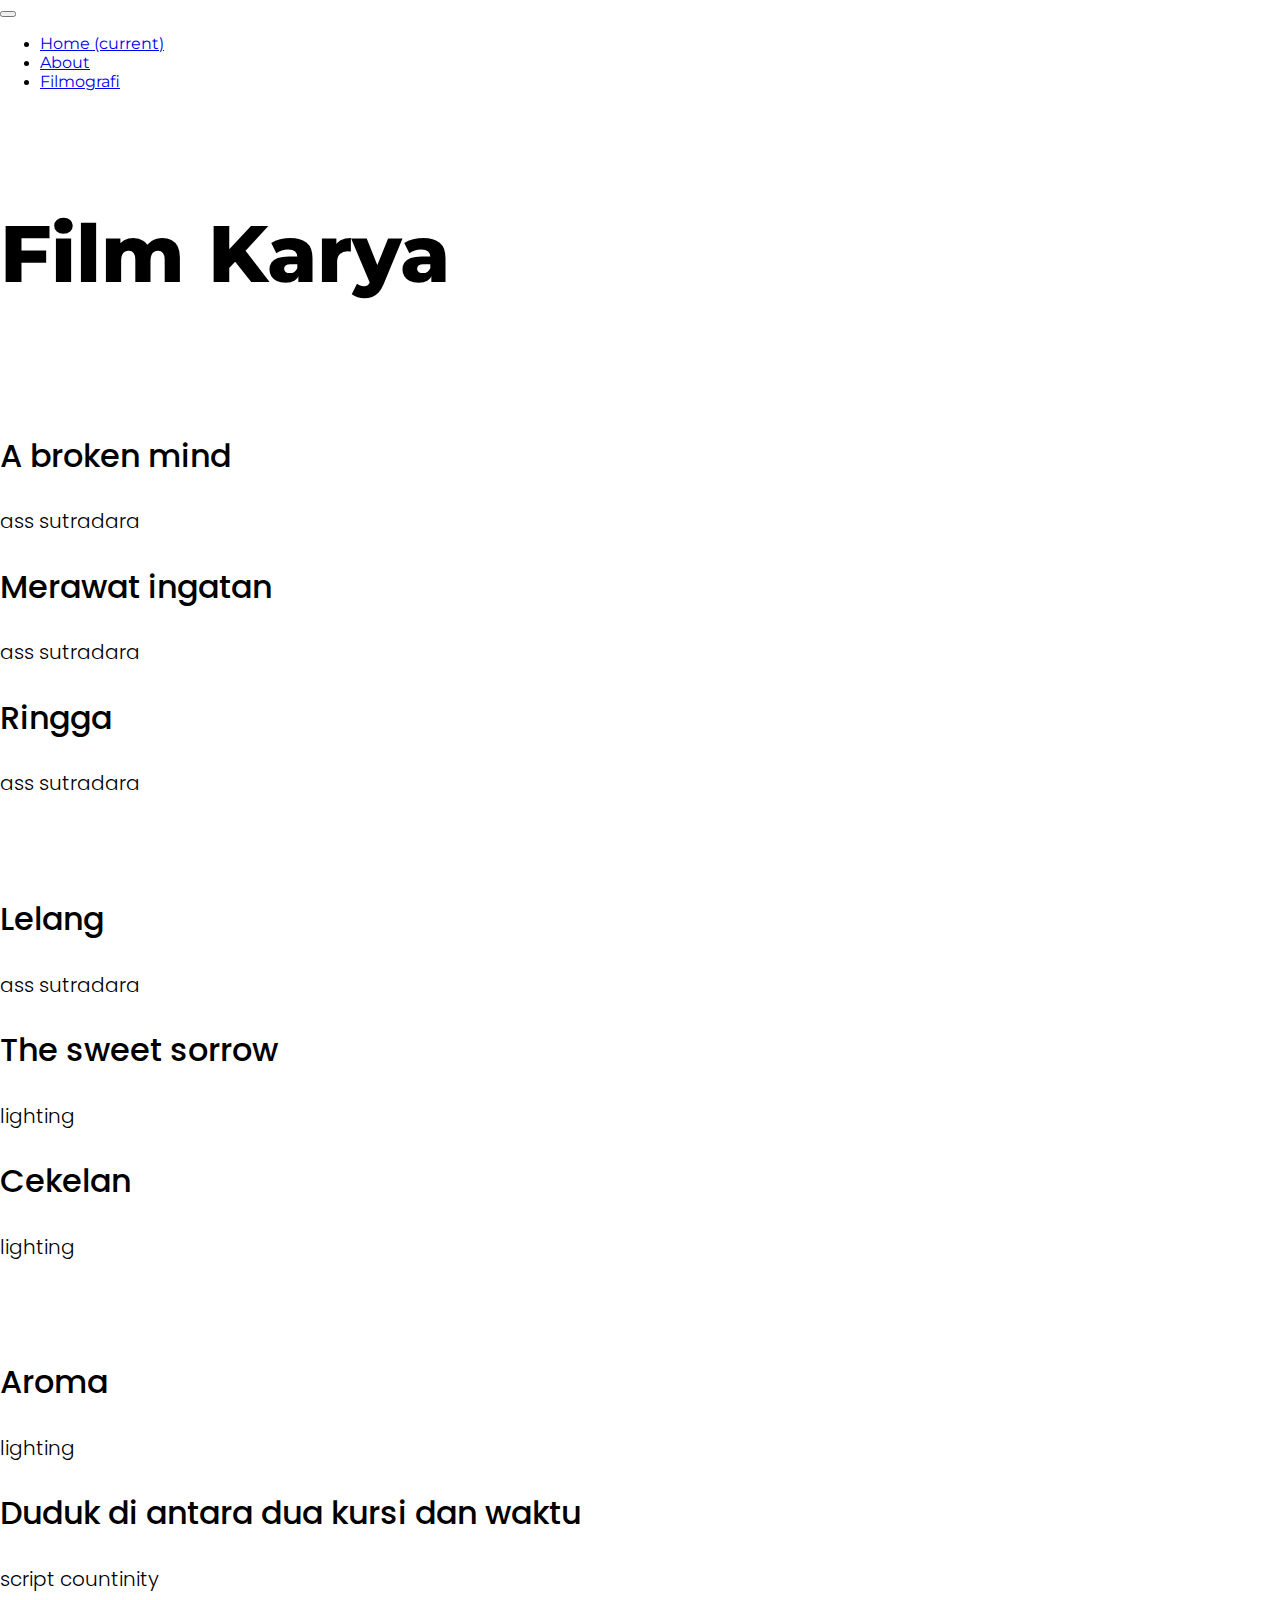
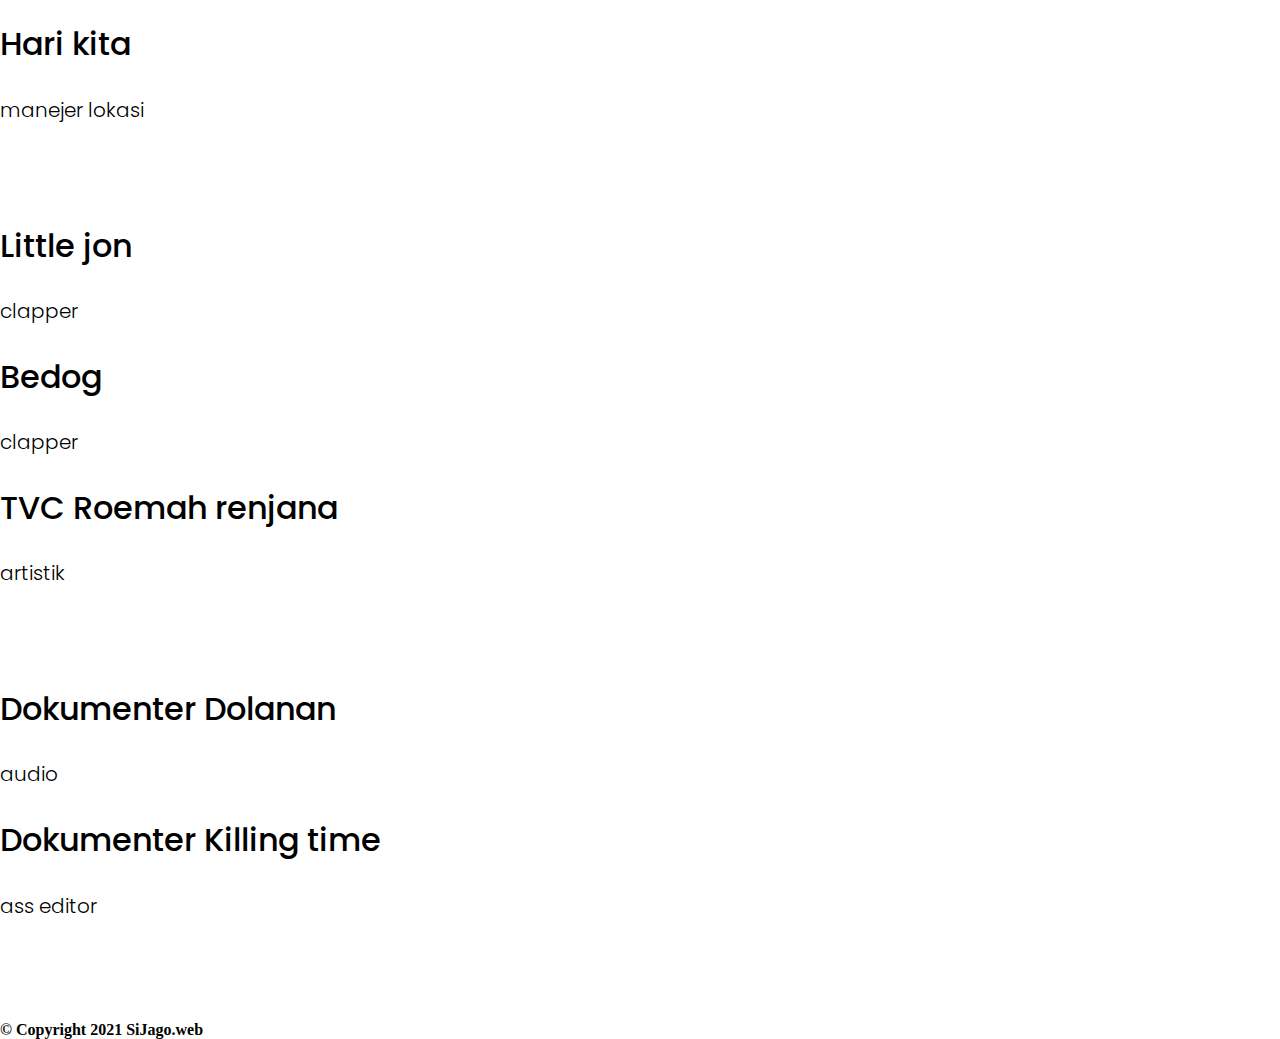
==== filmkarya.html @ 4bc7ffd6 "Porto" ====
<!DOCTYPE html>
<html lang="en">

<head>
    <!-- Required meta tags -->
    <meta charset="utf-8">
    <meta name="viewport" content="width=device-width, initial-scale=1, shrink-to-fit=no">

    <!-- Bootstrap CSS -->
    <link rel="stylesheet" href="https://cdn.jsdelivr.net/npm/bootstrap@4.6.0/dist/css/bootstrap.min.css"
        integrity="sha384-B0vP5xmATw1+K9KRQjQERJvTumQW0nPEzvF6L/Z6nronJ3oUOFUFpCjEUQouq2+l" crossorigin="anonymous">
    <link
        href="https://fonts.googleapis.com/css2?family=Montserrat:wght@100;200;300;400;500;600;700;800;900&family=Poppins:wght@100;200;300;400;500;600;700;800;900&display=swap"
        rel="stylesheet">
    <link rel="stylesheet" href="style/main.css">

    <title>Badhi Fadlul Rahman</title>
</head>

<body>
    <section class="page2">
        <div class="container">
            <nav class="navbar navbar-expand-lg navbar-light">
                <button class="navbar-toggler" type="button" data-toggle="collapse" data-target="#navbarNav"
                    aria-controls="navbarNav" aria-expanded="false" aria-label="Toggle navigation">
                    <span class="navbar-toggler-icon"></span>
                </button>
                <div class="collapse navbar-collapse justify-content-center" id="navbarNav">
                    <ul class="navbar-nav">
                        <li class="nav-item">
                            <a class="nav-link" href="index.html">Home <span class="sr-only">(current)</span></a>
                        </li>
                        <li class="nav-item">
                            <a class="nav-link" href="index.html">About</a>
                        </li>
                        <li class="nav-item">
                            <a class="nav-link" href="index.html">Filmografi</a>
                        </li>
                    </ul>
                </div>
            </nav>
        </div>
    </section>

    <section>
        <div class="container karya">
            <h1>Film Karya</h1>
            <div class="container filmkarya">
                <div class="row" style="padding-top: 50px;">
                    <div class="col-sm">
                        <h2>A broken mind</h2>
                        <p>ass sutradara</p>
                    </div>
                    <div class="col-sm">
                        <h2>Merawat ingatan</h2>
                        <p>ass sutradara</p>
                    </div>
                    <div class="col-sm">
                        <h2>Ringga</h2>
                        <p>ass sutradara</p>
                    </div>
                </div>
            </div>
            <div class="container filmkarya">
                <div class="row" style="padding-top: 50px;">
                    <div class="col-sm">
                        <h2>Lelang</h2>
                        <p>ass sutradara</p>
                    </div>
                    <div class="col-sm">
                        <h2>The sweet sorrow</h2>
                        <p>lighting</p>
                    </div>
                    <div class="col-sm">
                        <h2>Cekelan</h2>
                        <p>lighting</p>
                    </div>
                </div>
            </div>
            <div class="container filmkarya">
                <div class="row" style="padding-top: 50px;">
                    <div class="col-sm">
                        <h2>Aroma</h2>
                        <p>lighting</p>
                    </div>
                    <div class="col-sm">
                        <h2>Duduk di antara dua kursi dan waktu</h2>
                        <p>script countinity</p>
                    </div>
                    <div class="col-sm">
                        <h2>Hari kita</h2>
                        <p>manejer lokasi</p>
                    </div>
                </div>
            </div>
            <div class="container filmkarya">
                <div class="row" style="padding-top: 50px;">
                    <div class="col-sm">
                        <h2>Little jon</h2>
                        <p>clapper</p>
                    </div>
                    <div class="col-sm">
                        <h2>Bedog</h2>
                        <p>clapper</p>
                    </div>
                    <div class="col-sm">
                        <h2>TVC Roemah renjana</h2>
                        <p>artistik</p>
                    </div>
                </div>
            </div>
            <div class="container filmkarya">
                <div class="row" style="padding-top: 50px;">
                    <div class="col-sm">
                        <h2>Dokumenter Dolanan</h2>
                        <p>audio</p>
                    </div>
                    <div class="col-sm">
                        <h2>Dokumenter Killing time</h2>
                        <p>ass editor</p>
                    </div>
                    <div class="col-sm">
                    </div>
                </div>
            </div>
        </div>
    </section>




    <footer>
        <div class="container mt-2 mb-2">
            <div class="conatainer text-center" style="color: rgb(0, 0, 0); font-weight: bold; padding-top: 80px;">
                © Copyright 2021 SiJago.web
            </div>
        </div>
    </footer>
</body>

</html>
---- style/main.css ----
html {
  scroll-behavior: smooth;
}

body {
  margin: 0;
  padding: 0;
}

header {
  background-image: url("../Images/bad.jpg");
  padding-bottom: 280px;
  background-size: 100%;
  background-size: cover;
  background-attachment: fixed;
  background-blend-mode: multiply;
  background-repeat: no-repeat;
  background-position: center;
}

@media (max-width: 767px) {
  header header {
    background-size: 100%;
    background-size: cover;
    background-attachment: fixed;
    background-blend-mode: multiply;
    background-repeat: no-repeat;
    background-position: center;
  }
}

header .navbar .navbar-nav .nav-item {
  -webkit-box-pack: center !important;
      -ms-flex-pack: center !important;
          justify-content: center !important;
}

header .navbar .navbar-nav .nav-item .nav-link {
  padding-right: 30px;
  font-family: Montserrat;
  font-style: normal;
  font-weight: normal;
  font-size: 16px;
}

header .judul {
  text-align: center;
  margin-top: 280px;
}

header .judul h5 {
  font-family: Montserrat;
  font-style: normal;
  font-weight: normal;
  font-size: 18px;
  color: #7E7E7E;
}

header .judul h1 {
  font-family: Poppins;
  font-style: normal;
  font-weight: normal;
  font-size: 80px;
  color: #FFFFFF;
}

header .judul h4 {
  font-family: Montserrat;
  font-style: normal;
  font-weight: normal;
  font-size: 24px;
  color: #7E7E7E;
}

@media (max-width: 767px) {
  header .judul h1 {
    font-family: Poppins;
    font-style: normal;
    font-weight: normal;
    font-size: 60px;
    color: #FFFFFF;
  }
}

.about h1 {
  margin-top: 40px;
  font-family: Montserrat;
  font-style: normal;
  font-weight: 800;
  font-size: 76px;
  color: #000000;
}

@media (max-width: 767px) {
  .about h1 {
    margin-top: 40px;
    font-family: Montserrat;
    font-style: normal;
    font-weight: 800;
    font-size: 60px;
    color: #000000;
  }
}

.about p {
  font-family: Poppins;
  font-style: normal;
  font-weight: normal;
  font-size: 16px;
  color: #000000;
}

.about img {
  margin-top: 40px;
  width: 300px;
  overflow: hidden;
  -webkit-transition: -webkit-transform .5s ease;
  transition: -webkit-transform .5s ease;
  transition: transform .5s ease;
  transition: transform .5s ease, -webkit-transform .5s ease;
}

.about img:hover {
  -webkit-transform: scale(1.1);
          transform: scale(1.1);
}

.film .filmografi h1 {
  text-align: center !important;
  font-family: Montserrat;
  font-style: normal;
  font-weight: 800;
  font-size: 90px;
  color: #000000;
  margin-bottom: 50px;
}

.film .director {
  background-color: #1C1C1C;
}

.film .director h1 {
  font-family: Montserrat;
  font-style: normal;
  font-weight: 800;
  font-size: 90px;
  color: #1C1C1C;
  padding-bottom: 50px;
  padding-top: 60px;
  -webkit-text-stroke: 1px white;
}

.film .director .filmposter img {
  width: 100%;
  height: 300px;
  overflow: hidden;
  -webkit-transition: -webkit-transform .5s ease;
  transition: -webkit-transform .5s ease;
  transition: transform .5s ease;
  transition: transform .5s ease, -webkit-transform .5s ease;
}

.film .director .filmposter img:hover {
  -webkit-transform: scale(1.1);
          transform: scale(1.1);
}

.film .director .filmposter h3 {
  text-align: center !important;
  font-family: Montserrat;
  font-style: normal;
  font-weight: 500;
  font-size: 20px;
  letter-spacing: 0.16em;
  padding-top: 22px;
  padding-bottom: 22px;
  color: #ffffff;
}

@media (max-width: 575.98px) {
  .film .director h1 {
    font-family: Montserrat;
    font-style: normal;
    font-weight: 800;
    font-size: 50px;
    color: #1C1C1C;
    padding-bottom: 50px;
    padding-top: 60px;
    -webkit-text-stroke: 1px white;
  }
  .film .director .filmposter img {
    -webkit-box-align: center !important;
        -ms-flex-align: center !important;
            align-items: center !important;
    width: 80%;
    padding-bottom: 15px;
  }
}

.karya h1 {
  font-family: Montserrat;
  font-style: normal;
  font-weight: 800;
  font-size: 80px;
  color: #000000;
  padding-top: 60px;
}

.karya .filmkarya h2 {
  font-family: Poppins;
  font-style: normal;
  font-weight: 500;
  font-size: 32px;
  color: #000000;
}

.karya .filmkarya p {
  font-family: Poppins;
  font-style: normal;
  font-weight: 300;
  font-size: 20px;
  color: #000000;
}

.karya .filmkarya a {
  font-family: Poppins;
  font-style: normal;
  font-weight: 300;
  font-size: 14px;
  color: #000000;
}

.filmkomersil {
  background-color: #1C1C1C;
  margin-top: 50px;
  padding-bottom: 70px;
}

.filmkomersil h1 {
  font-family: Montserrat;
  font-style: normal;
  font-weight: 800;
  font-size: 90px;
  color: #1C1C1C;
  padding-bottom: 20px;
  padding-top: 60px;
  -webkit-text-stroke: 1px white;
}

.filmkomersil h2 {
  font-family: Poppins;
  font-style: normal;
  font-weight: 500;
  font-size: 32px;
  color: #ffffff;
}

.filmkomersil p {
  font-family: Poppins;
  font-style: normal;
  font-weight: 300;
  font-size: 14px;
  color: #ffffff;
}

.filmkomersil a {
  font-family: Poppins;
  font-style: normal;
  font-weight: 300;
  font-size: 14px;
  color: #ffffff;
}

.page2 .navbar .navbar-nav .nav-item {
  -webkit-box-pack: center !important;
      -ms-flex-pack: center !important;
          justify-content: center !important;
}

.page2 .navbar .navbar-nav .nav-item .nav-link {
  padding-right: 30px;
  font-family: Montserrat;
  font-style: normal;
  font-weight: normal;
  font-size: 16px;
}
/*# sourceMappingURL=main.css.map */
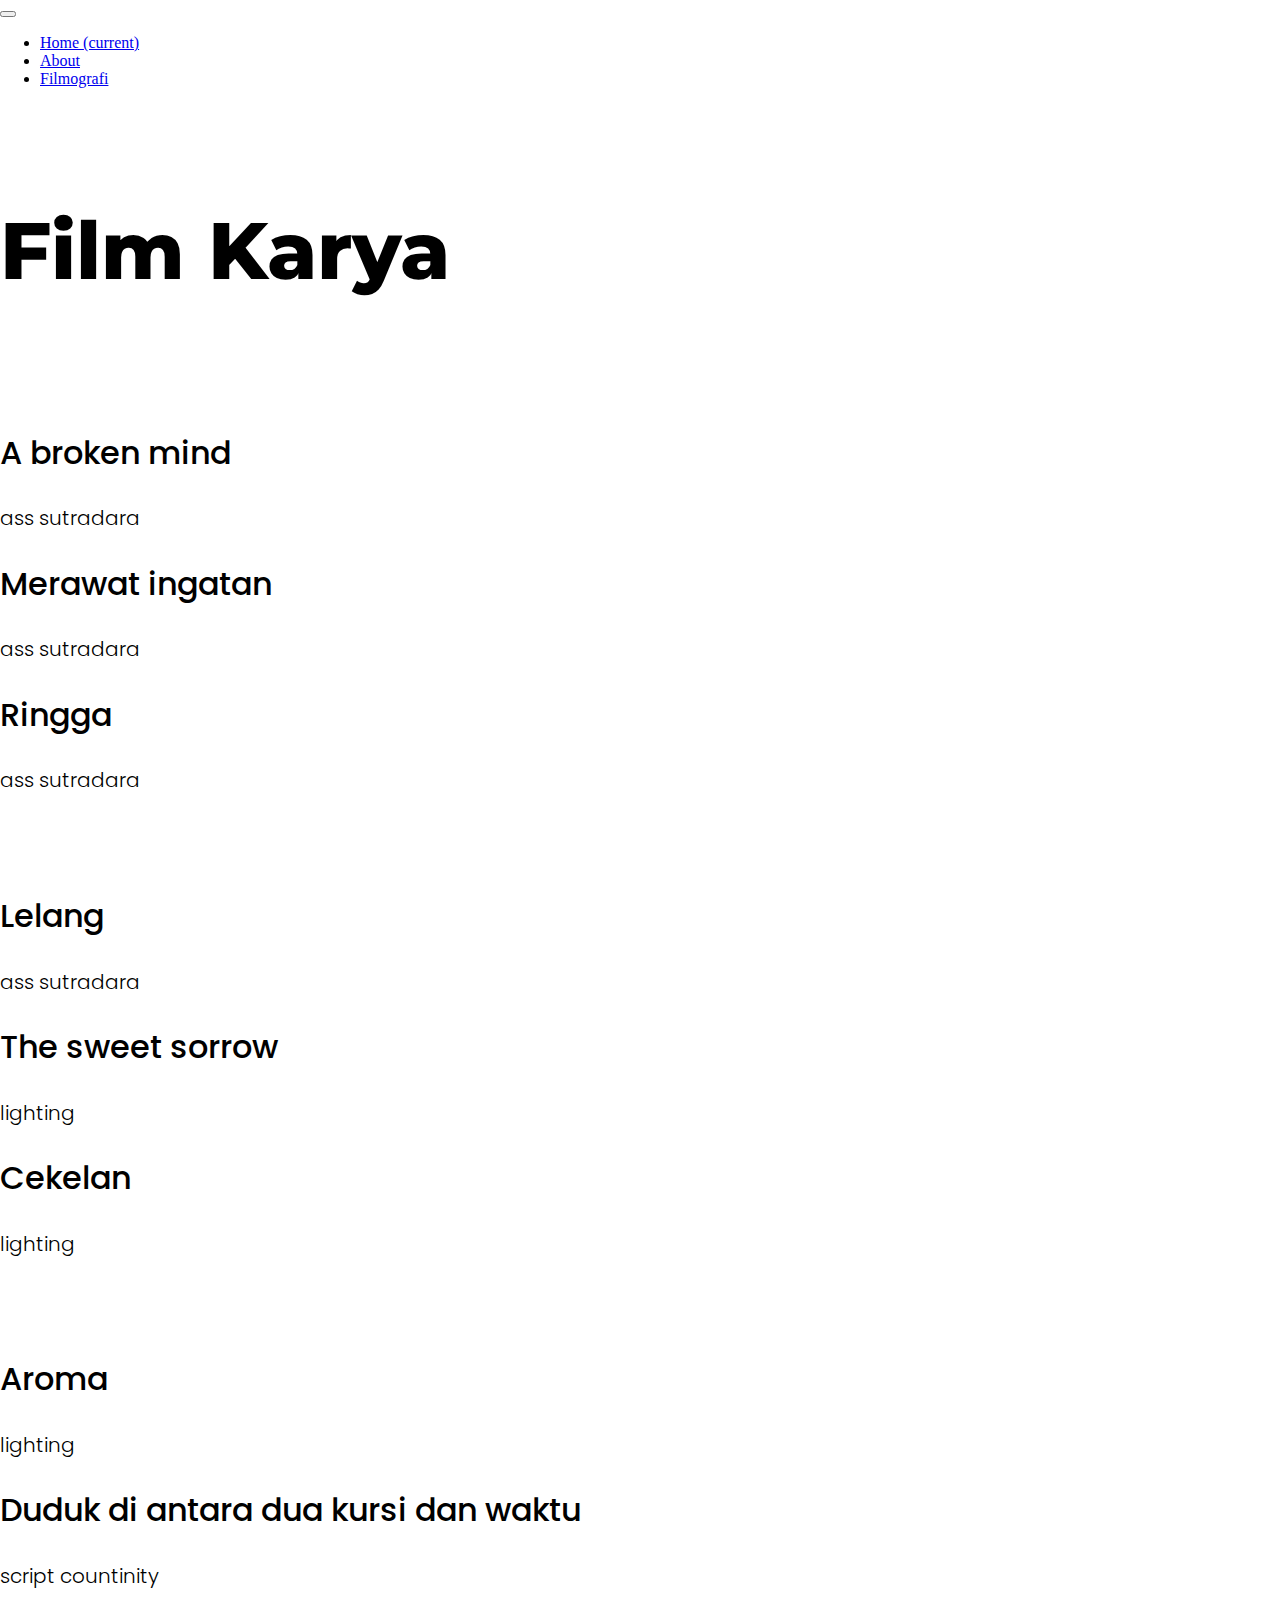
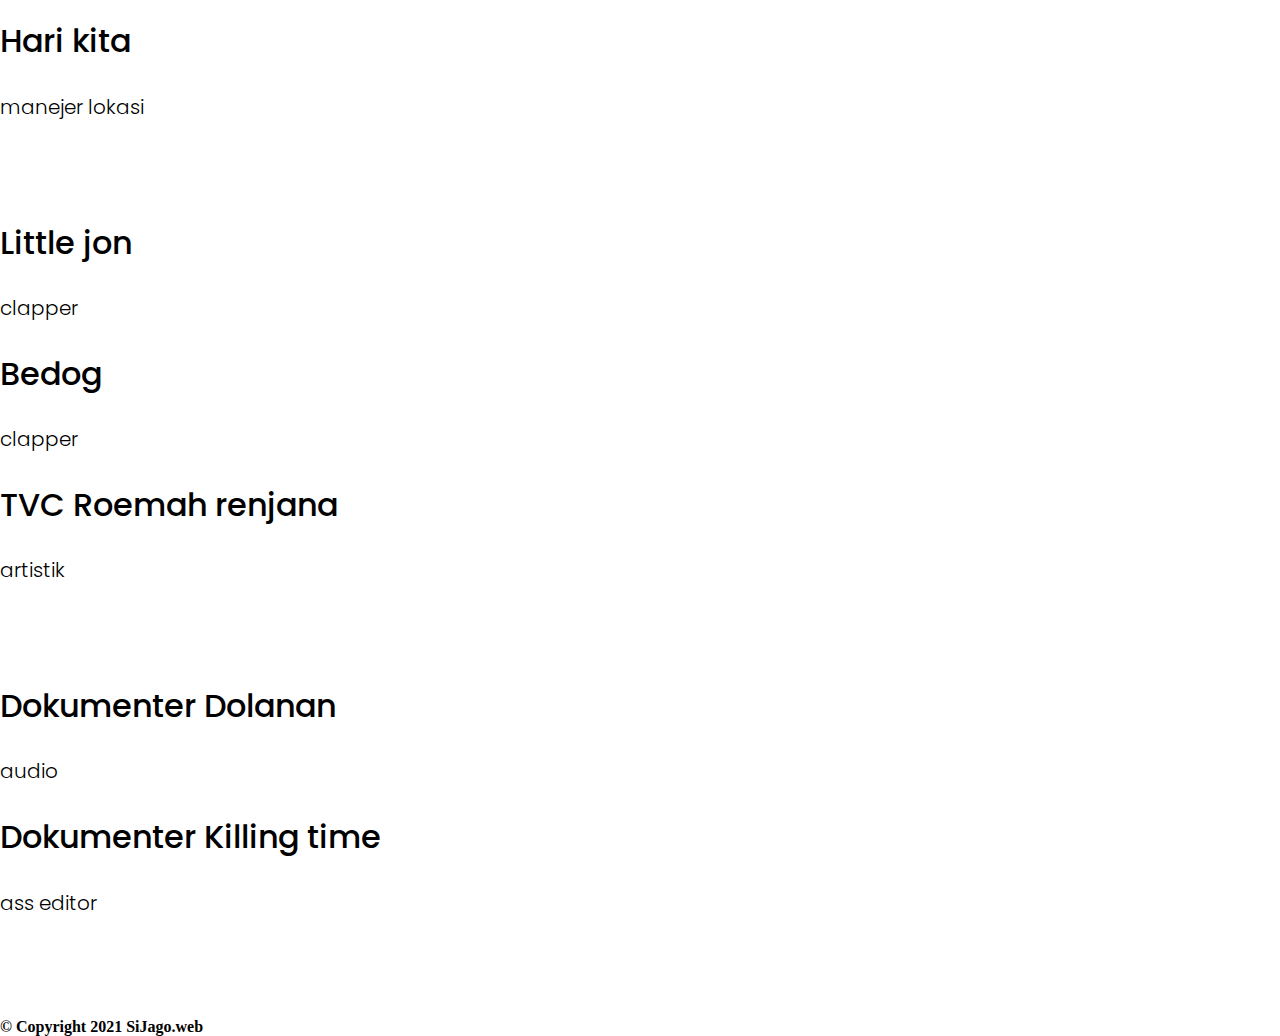
==== commit 3ed8f28c: "fix" ====
--- a/filmkarya.html
+++ b/filmkarya.html
@@ -18,7 +18,7 @@
 </head>
 
 <body>
-    <section class="page2">
+    <section class="Nav" id="Nav">
         <div class="container">
             <nav class="navbar navbar-expand-lg navbar-light">
                 <button class="navbar-toggler" type="button" data-toggle="collapse" data-target="#navbarNav"
@@ -28,13 +28,13 @@
                 <div class="collapse navbar-collapse justify-content-center" id="navbarNav">
                     <ul class="navbar-nav">
                         <li class="nav-item">
-                            <a class="nav-link" href="index.html">Home <span class="sr-only">(current)</span></a>
+                            <a class="nav-link" href="#Nav">Home <span class="sr-only">(current)</span></a>
                         </li>
                         <li class="nav-item">
-                            <a class="nav-link" href="index.html">About</a>
+                            <a class="nav-link" href="#about">About</a>
                         </li>
                         <li class="nav-item">
-                            <a class="nav-link" href="index.html">Filmografi</a>
+                            <a class="nav-link" href="#film">Filmografi</a>
                         </li>
                     </ul>
                 </div>
--- a/style/main.css
+++ b/style/main.css
@@ -18,17 +18,6 @@
   background-position: center;
 }
 
-@media (max-width: 767px) {
-  header header {
-    background-size: 100%;
-    background-size: cover;
-    background-attachment: fixed;
-    background-blend-mode: multiply;
-    background-repeat: no-repeat;
-    background-position: center;
-  }
-}
-
 header .navbar .navbar-nav .nav-item {
   -webkit-box-pack: center !important;
       -ms-flex-pack: center !important;
@@ -72,16 +61,6 @@
   color: #7E7E7E;
 }
 
-@media (max-width: 767px) {
-  header .judul h1 {
-    font-family: Poppins;
-    font-style: normal;
-    font-weight: normal;
-    font-size: 60px;
-    color: #FFFFFF;
-  }
-}
-
 .about h1 {
   margin-top: 40px;
   font-family: Montserrat;
@@ -89,17 +68,6 @@
   font-weight: 800;
   font-size: 76px;
   color: #000000;
-}
-
-@media (max-width: 767px) {
-  .about h1 {
-    margin-top: 40px;
-    font-family: Montserrat;
-    font-style: normal;
-    font-weight: 800;
-    font-size: 60px;
-    color: #000000;
-  }
 }
 
 .about p {
@@ -177,26 +145,6 @@
   color: #ffffff;
 }
 
-@media (max-width: 575.98px) {
-  .film .director h1 {
-    font-family: Montserrat;
-    font-style: normal;
-    font-weight: 800;
-    font-size: 50px;
-    color: #1C1C1C;
-    padding-bottom: 50px;
-    padding-top: 60px;
-    -webkit-text-stroke: 1px white;
-  }
-  .film .director .filmposter img {
-    -webkit-box-align: center !important;
-        -ms-flex-align: center !important;
-            align-items: center !important;
-    width: 80%;
-    padding-bottom: 15px;
-  }
-}
-
 .karya h1 {
   font-family: Montserrat;
   font-style: normal;
@@ -284,4 +232,144 @@
   font-weight: normal;
   font-size: 16px;
 }
+
+@media (max-width: 575.98px) {
+  header {
+    background-image: url("../Images/bad.jpg");
+    padding-bottom: 280px;
+    background-size: 100%;
+    background-size: cover;
+    background-attachment: fixed;
+    background-blend-mode: multiply;
+    background-repeat: no-repeat;
+    background-position: center;
+  }
+  header .navbar .navbar-nav .nav-item {
+    -webkit-box-pack: center !important;
+        -ms-flex-pack: center !important;
+            justify-content: center !important;
+  }
+  header .navbar .navbar-nav .nav-item .nav-link {
+    padding-right: 30px;
+    font-family: Montserrat;
+    font-style: normal;
+    font-weight: normal;
+    font-size: 16px;
+  }
+  header .judul {
+    text-align: center;
+    margin-top: 280px;
+  }
+  header .judul h5 {
+    font-family: Montserrat;
+    font-style: normal;
+    font-weight: normal;
+    font-size: 18px;
+    color: #7E7E7E;
+  }
+  header .judul h1 {
+    font-family: Poppins;
+    font-style: normal;
+    font-weight: normal;
+    font-size: 82px;
+    color: #FFFFFF;
+  }
+  header .judul h4 {
+    font-family: Montserrat;
+    font-style: normal;
+    font-weight: normal;
+    font-size: 24px;
+    color: #7E7E7E;
+  }
+  .about h1 {
+    margin-top: 40px;
+    font-family: Montserrat;
+    font-style: normal;
+    font-weight: 800;
+    font-size: 76px;
+    color: #000000;
+  }
+  .about p {
+    font-family: Poppins;
+    font-style: normal;
+    font-weight: normal;
+    text-align: justify;
+    font-size: 16px;
+    color: #000000;
+  }
+  .about img {
+    margin-top: 40px;
+    width: 300px;
+    overflow: hidden;
+    -webkit-transition: -webkit-transform .5s ease;
+    transition: -webkit-transform .5s ease;
+    transition: transform .5s ease;
+    transition: transform .5s ease, -webkit-transform .5s ease;
+    -webkit-box-pack: center;
+        -ms-flex-pack: center;
+            justify-content: center;
+  }
+  .about img:hover {
+    -webkit-transform: scale(1.1);
+            transform: scale(1.1);
+  }
+  .film .filmografi h1 {
+    font-family: Montserrat;
+    font-style: normal;
+    font-weight: 800;
+    font-size: 64px;
+    color: #000000;
+    margin-bottom: 50px;
+  }
+  .film .director h1 {
+    font-family: Montserrat;
+    font-style: normal;
+    font-weight: 800;
+    font-size: 60px;
+    color: #1C1C1C;
+    padding-bottom: 50px;
+    padding-top: 60px;
+    -webkit-text-stroke: 1px white;
+  }
+  .film .director .filmposter img {
+    padding-left: 80px;
+    width: 80%;
+  }
+  .filmkomersil {
+    background-color: #1C1C1C;
+    margin-top: 50px;
+    padding-bottom: 70px;
+  }
+  .filmkomersil h1 {
+    font-family: Montserrat;
+    font-style: normal;
+    font-weight: 800;
+    font-size: 75px;
+    color: #1C1C1C;
+    padding-bottom: 20px;
+    padding-top: 50px;
+    -webkit-text-stroke: 1px white;
+  }
+  .filmkomersil h2 {
+    font-family: Poppins;
+    font-style: normal;
+    font-weight: 500;
+    font-size: 32px;
+    color: #ffffff;
+  }
+  .filmkomersil p {
+    font-family: Poppins;
+    font-style: normal;
+    font-weight: 300;
+    font-size: 14px;
+    color: #ffffff;
+  }
+  .filmkomersil a {
+    font-family: Poppins;
+    font-style: normal;
+    font-weight: 300;
+    font-size: 14px;
+    color: #ffffff;
+  }
+}
 /*# sourceMappingURL=main.css.map */